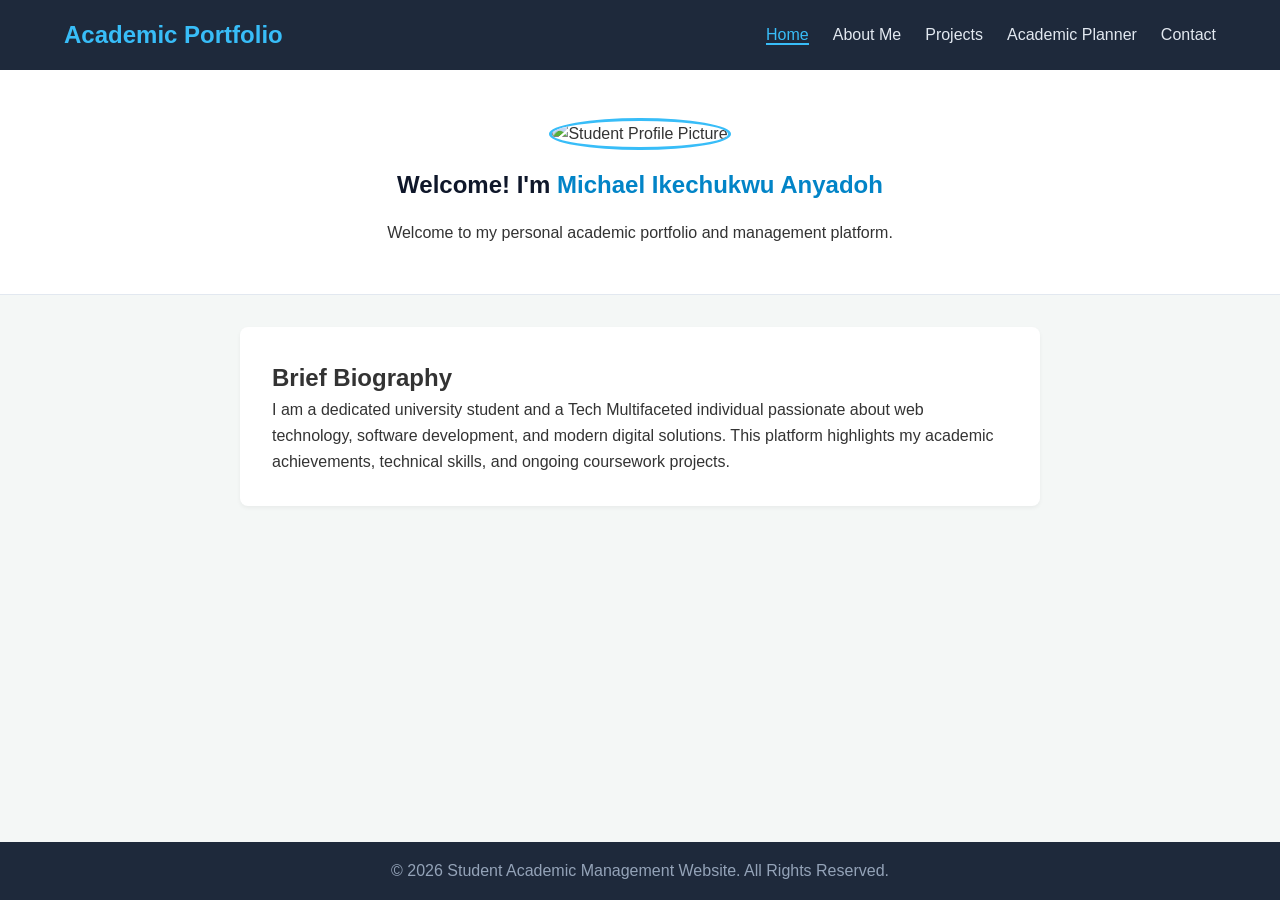
==== index.html @ 6f58af8e "Initial commit - Complete Student Portfolio Project" ====
<!DOCTYPE html>
<html lang="en">
<head>
    <meta charset="UTF-8">
    <meta name="viewport" content="width=device-width, initial-scale=1.0">
    <title>Student Portfolio & Academic Planner</title>
    <!-- Linking External CSS -->
    <link rel="stylesheet" href="css/style.css">
</head>
<body>

    <!-- Navigation Header -->
    <header>
        <div class="logo">
            <h2>Academic Portfolio</h2>
        </div>
        <nav>
            <ul>
                <li><a href="index.html" class="active">Home</a></li>
                <li><a href="about.html">About Me</a></li>
                <li><a href="projects.html">Projects</a></li>
                <li><a href="planner.html">Academic Planner</a></li>
                <li><a href="contact.html">Contact</a></li>
            </ul>
        </nav>
    </header>

    <!-- Main Content: Homepage -->
    <main>
        <section class="hero">
            <!-- Replace profile.jpg with the filename of your image in the images folder -->
            <img src="images/profile.jpg" alt="Student Profile Picture" class="profile-img">
            <h1>Welcome! I'm <span class="student-name">Michael Ikechukwu Anyadoh</span></h1>
            <p class="welcome-msg">Welcome to my personal academic portfolio and management platform.</p>
        </section>

        <section class="biography">
            <h2>Brief Biography</h2>
            <p>I am a dedicated university student and a Tech Multifaceted individual passionate about web technology, software development, and modern digital solutions. This platform highlights my academic achievements, technical skills, and ongoing coursework projects.</p>
        </section>
    </main>

    <!-- Footer -->
    <footer>
        <p>&copy; 2026 Student Academic Management Website. All Rights Reserved.</p>
    </footer>

    <!-- Linking External JavaScript -->
    <script src="js/script.js"></script>
</body>
</html>
---- css/style.css ----
/* --- Global Styles & Reset --- */
* {
    margin: 0;
    padding: 0;
    box-sizing: border-box;
    font-family: 'Segoe UI', Tahoma, Geneva, Verdana, sans-serif;
}

body {
    background-color: #f4f7f6;
    color: #333;
    line-height: 1.6;
    display: flex;
    flex-direction: column;
    min-height: 100vh;
}

/* --- Header & Navigation --- */
header {
    background-color: #1e293b;
    color: #fff;
    display: flex;
    justify-content: space-between;
    align-items: center;
    padding: 1rem 5%;
    box-shadow: 0 2px 5px rgba(0, 0, 0, 0.1);
}

.logo h2 {
    font-size: 1.5rem;
    color: #38bdf8;
}

nav ul {
    display: flex;
    list-style: none;
    gap: 1.5rem;
}

nav a {
    color: #e2e8f0;
    text-decoration: none;
    font-weight: 500;
    transition: color 0.3s ease;
}

nav a:hover, nav a.active {
    color: #38bdf8;
    border-bottom: 2px solid #38bdf8;
}

/* --- Layout Container --- */
.container {
    width: 90%;
    max-width: 1100px;
    margin: 2rem auto;
    flex: 1;
}

h1 {
    color: #0f172a;
    margin-bottom: 1rem;
}

/* --- Homepage Styles --- */
main {
    flex: 1;
}

.hero {
    text-align: center;
    padding: 3rem 1rem;
    background-color: #ffffff;
    border-bottom: 1px solid #e2e8f0;
}

.profile-img {
    width: 150px;
    height: 150px;
    border-radius: 50%;
    object-fit: cover;
    margin-bottom: 1rem;
    border: 3px solid #38bdf8;
}

.student-name {
    color: #0284c7;
}

.biography {
    width: 90%;
    max-width: 800px;
    margin: 2rem auto;
    background: #fff;
    padding: 2rem;
    border-radius: 8px;
    box-shadow: 0 2px 4px rgba(0,0,0,0.05);
}

/* --- About Me Styles --- */
.about-section {
    background: #ffffff;
    padding: 1.5rem;
    margin-bottom: 1.5rem;
    border-radius: 8px;
    box-shadow: 0 2px 4px rgba(0,0,0,0.05);
}

.about-section h2 {
    color: #0284c7;
    margin-bottom: 0.5rem;
}

.about-section ul {
    margin-left: 1.5rem;
}

/* --- Projects Page (CSS Grid) --- */
.projects-grid {
    display: grid;
    grid-template-columns: repeat(auto-fit, minmax(280px, 1fr));
    gap: 1.5rem;
    margin-top: 1.5rem;
}

.project-card {
    background: #ffffff;
    border-radius: 8px;
    overflow: hidden;
    box-shadow: 0 2px 5px rgba(0,0,0,0.1);
    transition: transform 0.3s ease;
}

.project-card:hover {
    transform: translateY(-5px);
}

.project-img {
    width: 100%;
    height: 180px;
    object-fit: cover;
    background-color: #cbd5e1;
}

.project-info {
    padding: 1.2rem;
}

.project-info h3 {
    margin-bottom: 0.5rem;
    color: #0f172a;
}

.btn {
    display: inline-block;
    margin-top: 1rem;
    padding: 0.5rem 1rem;
    background-color: #0284c7;
    color: #fff;
    text-decoration: none;
    border-radius: 4px;
    transition: background-color 0.3s ease;
}

.btn:hover {
    background-color: #0369a1;
}

/* --- Academic Planner Styles --- */
.planner-input {
    display: flex;
    gap: 0.5rem;
    margin-bottom: 2rem;
}

.planner-input input {
    flex: 1;
    padding: 0.75rem;
    border: 1px solid #cbd5e1;
    border-radius: 4px;
    font-size: 1rem;
}

.planner-input button {
    padding: 0.75rem 1.5rem;
    background-color: #0284c7;
    color: white;
    border: none;
    border-radius: 4px;
    cursor: pointer;
    font-size: 1rem;
}

.planner-input button:hover {
    background-color: #0369a1;
}

#taskList {
    list-style: none;
}

#taskList li {
    background: #ffffff;
    padding: 1rem;
    margin-bottom: 0.5rem;
    border-radius: 4px;
    display: flex;
    justify-content: space-between;
    align-items: center;
    box-shadow: 0 1px 3px rgba(0,0,0,0.1);
}

#taskList li.completed span {
    text-decoration: line-through;
    color: #94a3b8;
}

.delete-btn {
    background-color: #ef4444;
    color: white;
    border: none;
    padding: 0.3rem 0.6rem;
    border-radius: 4px;
    cursor: pointer;
}

.delete-btn:hover {
    background-color: #dc2626;
}

/* --- Contact Form Styles --- */
.contact-form-section {
    background: #ffffff;
    padding: 2rem;
    border-radius: 8px;
    box-shadow: 0 2px 4px rgba(0,0,0,0.05);
    max-width: 600px;
}

.form-group {
    margin-bottom: 1.2rem;
}

.form-group label {
    display: block;
    margin-bottom: 0.4rem;
    font-weight: 600;
}

.form-group input, .form-group textarea {
    width: 100%;
    padding: 0.75rem;
    border: 1px solid #cbd5e1;
    border-radius: 4px;
    font-size: 1rem;
}

#submitBtn {
    width: 100%;
    padding: 0.75rem;
    background-color: #0284c7;
    color: white;
    border: none;
    border-radius: 4px;
    font-size: 1rem;
    cursor: pointer;
}

#submitBtn:hover {
    background-color: #0369a1;
}

.feedback-msg {
    margin-top: 1rem;
    font-weight: bold;
}

/* --- Footer --- */
footer {
    background-color: #1e293b;
    color: #94a3b8;
    text-align: center;
    padding: 1rem;
    margin-top: auto;
}

/* --- Responsive Media Queries --- */
@media (max-width: 768px) {
    header {
        flex-direction: column;
        text-align: center;
    }

    nav ul {
        margin-top: 1rem;
        flex-wrap: wrap;
        justify-content: center;
    }

    .planner-input {
        flex-direction: column;
    }
}
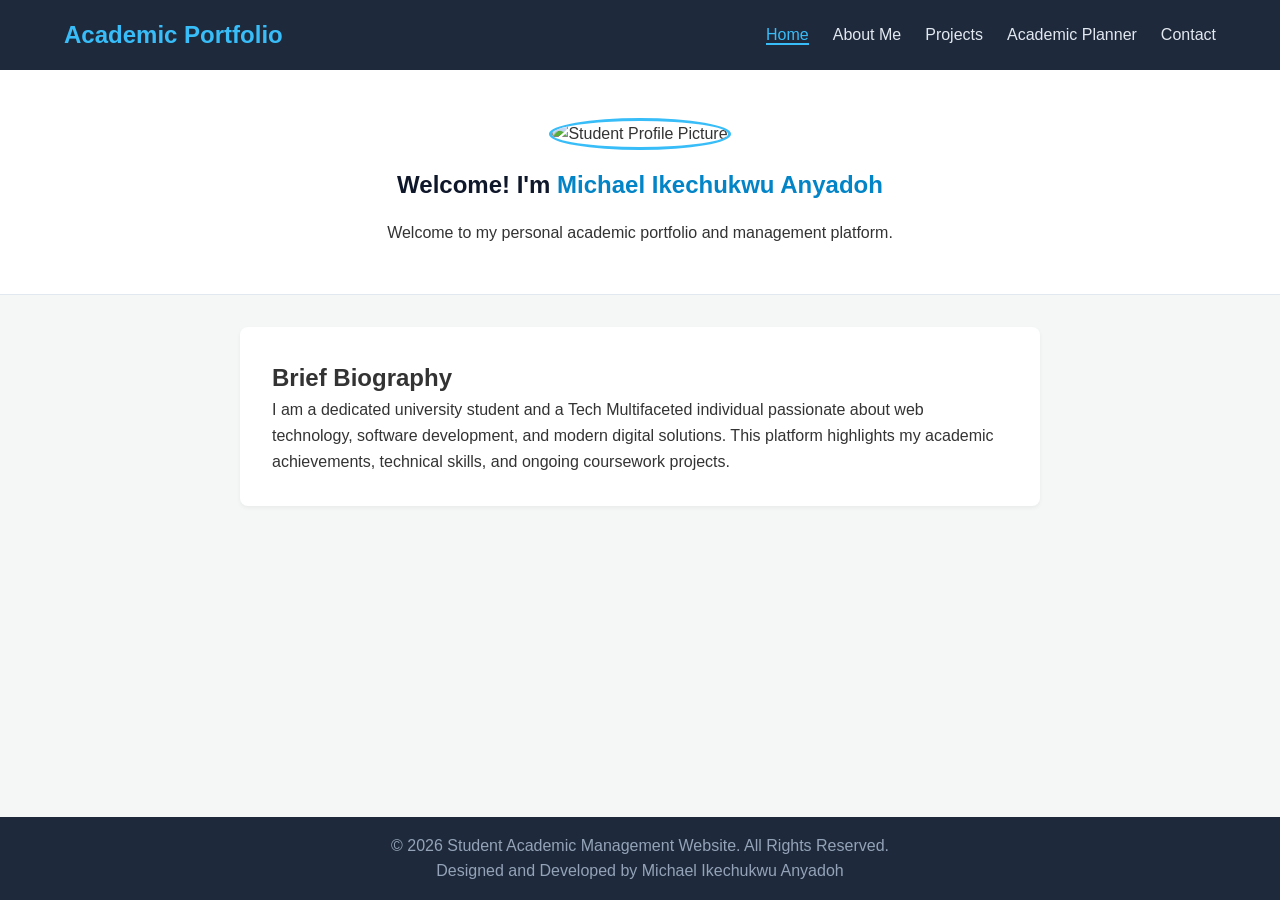
==== commit f26f146a: "Updated footer details" ====
--- a/index.html
+++ b/index.html
@@ -43,6 +43,7 @@
     <!-- Footer -->
     <footer>
         <p>&copy; 2026 Student Academic Management Website. All Rights Reserved.</p>
+        <p>Designed and Developed by Michael Ikechukwu Anyadoh</p>
     </footer>
 
     <!-- Linking External JavaScript -->
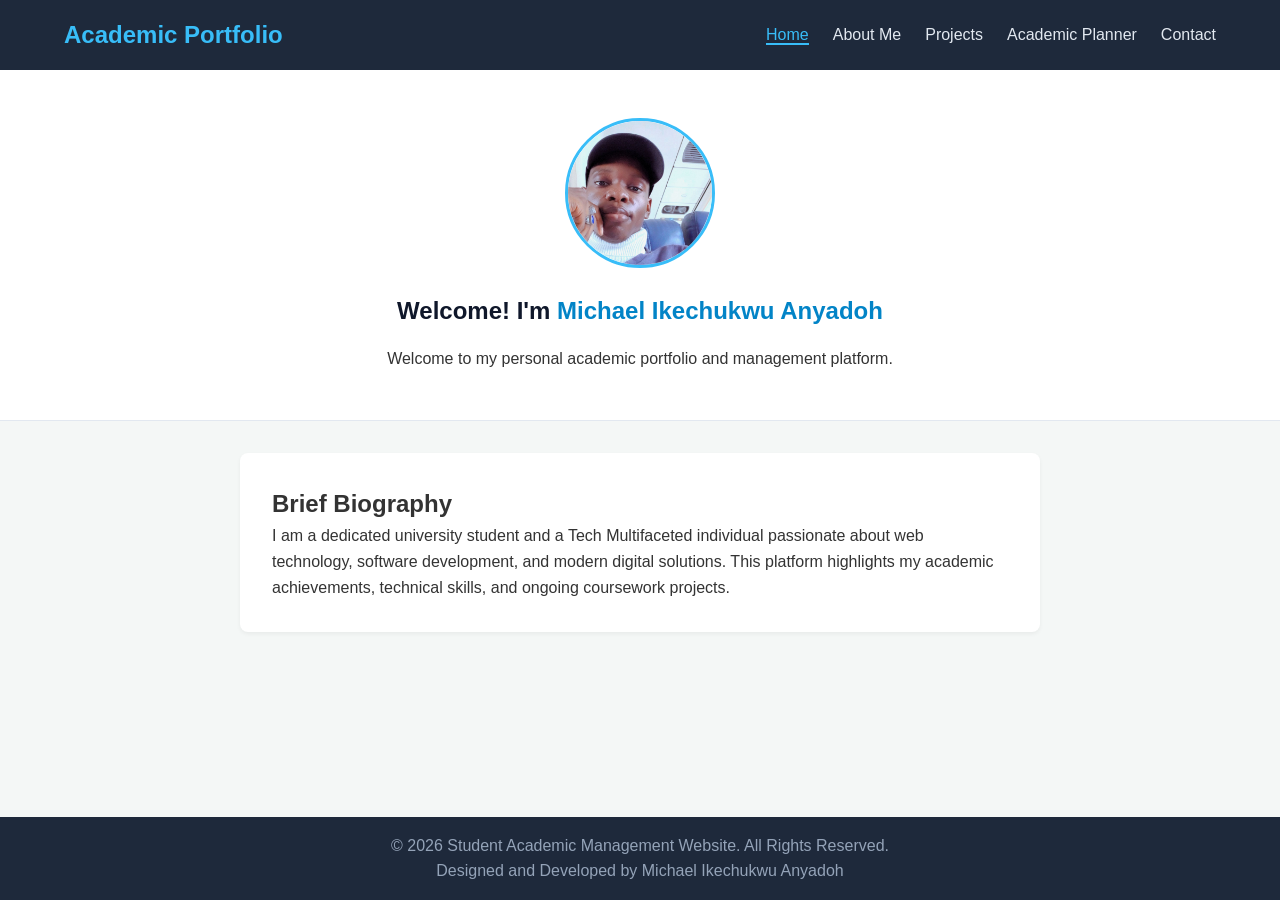
==== commit 780c6fcd: "Fix profile image path to profilepic.jpg" ====
--- a/index.html
+++ b/index.html
@@ -29,7 +29,7 @@
     <main>
         <section class="hero">
             <!-- Replace profile.jpg with the filename of your image in the images folder -->
-            <img src="images/profile.jpg" alt="Student Profile Picture" class="profile-img">
+            <img src="images/profilepic.jpg" alt="Student Profile Picture" class="profile-img">
             <h1>Welcome! I'm <span class="student-name">Michael Ikechukwu Anyadoh</span></h1>
             <p class="welcome-msg">Welcome to my personal academic portfolio and management platform.</p>
         </section>
